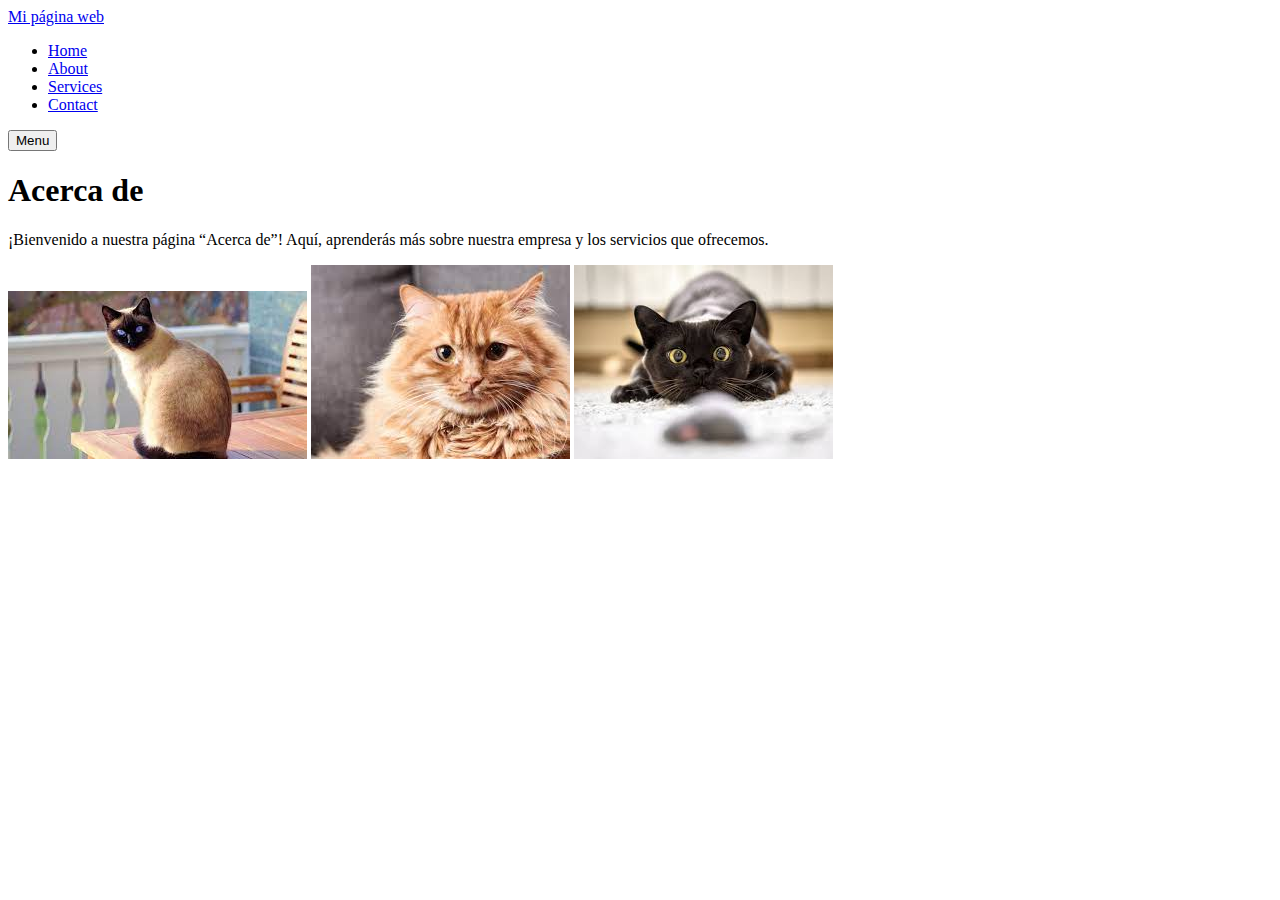
==== About.html @ 40db4a84 "Initial commit" ====
<!DOCTYPE html>
<html lang="es">
<head>
    <title>index Model Exercise</title>
    <link rel="stylesheet" href="style.css"/>
</head>
<body>
   
    <div class="container-nav">
        <nav class="navbar">
            <a href="index.html" class="brand">Mi página web</a>
            <ul class="nav-links">
              <li><a href="index.html">Home</a></li>
              <li><a href="About.html">About</a></li>
              <li><a href="services.html">Services</a></li>
              <li><a href="contact.html">Contact</a></li>
            </ul>
          </nav>
        <button class="button-menu-toggle">Menu</button>
      </div>

    <div class="container">
       
        <h1>Acerca de</h1>
<p>¡Bienvenido a nuestra página “Acerca de”! Aquí, aprenderás más sobre nuestra empresa y los servicios que ofrecemos.</p>
<script src="script.js"></script>
    </div>

    <div class="img-container">
        <img src="img/descarga.jpg" alt="descarga" />
        <img src="img/descarga (1).jpg" alt="descarga (1)" />
        <img src="img/images.jpg" alt="images" />
    </div>

  </body>  

  </html>
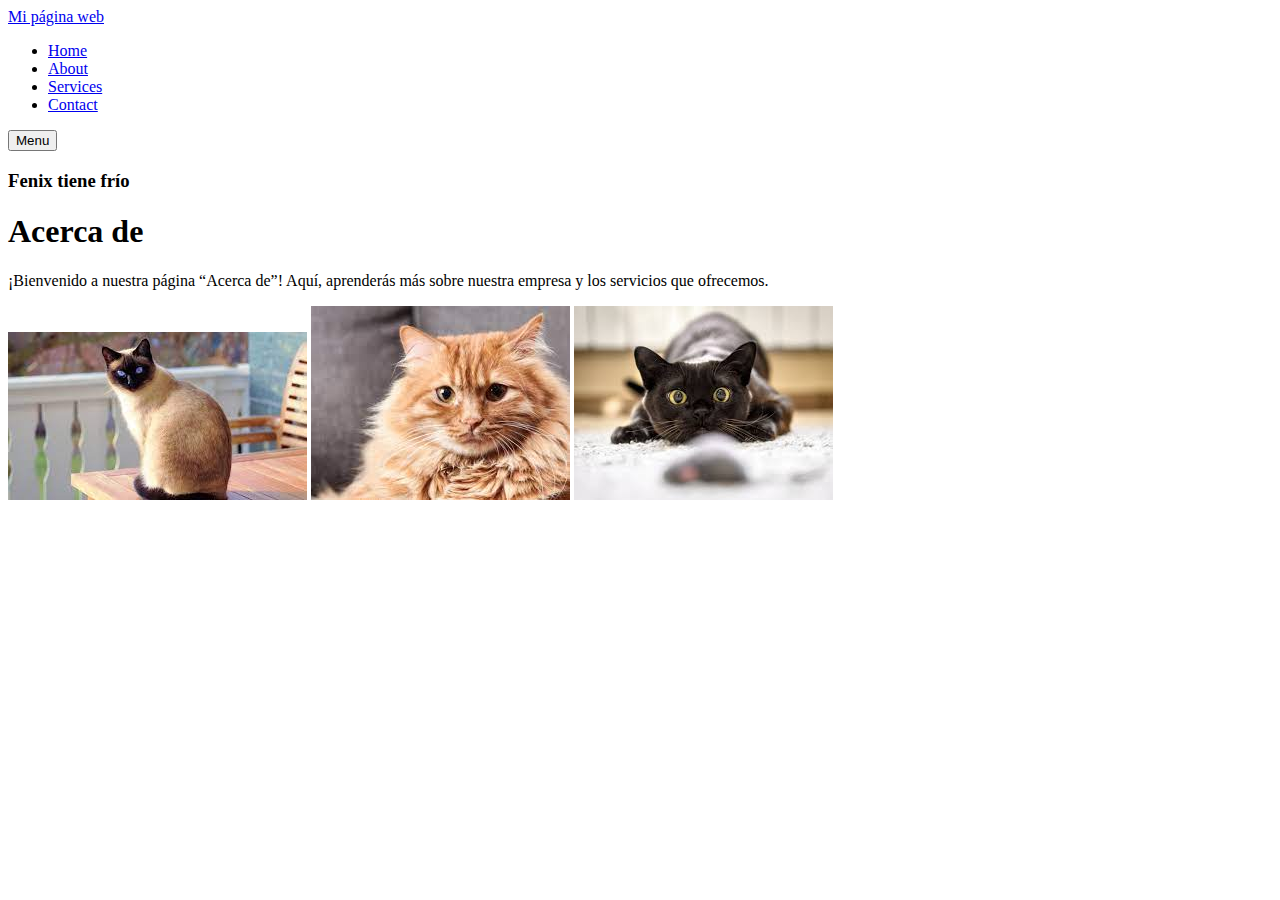
==== commit 30eccdb7: "mi primera confirmación de actualización" ====
--- a/About.html
+++ b/About.html
@@ -20,7 +20,11 @@
       </div>
 
     <div class="container">
-       
+       <div class=”greeting>
+
+        <h3>Fenix tiene frío</h3>
+       </div>
+
         <h1>Acerca de</h1>
 <p>¡Bienvenido a nuestra página “Acerca de”! Aquí, aprenderás más sobre nuestra empresa y los servicios que ofrecemos.</p>
 <script src="script.js"></script>
